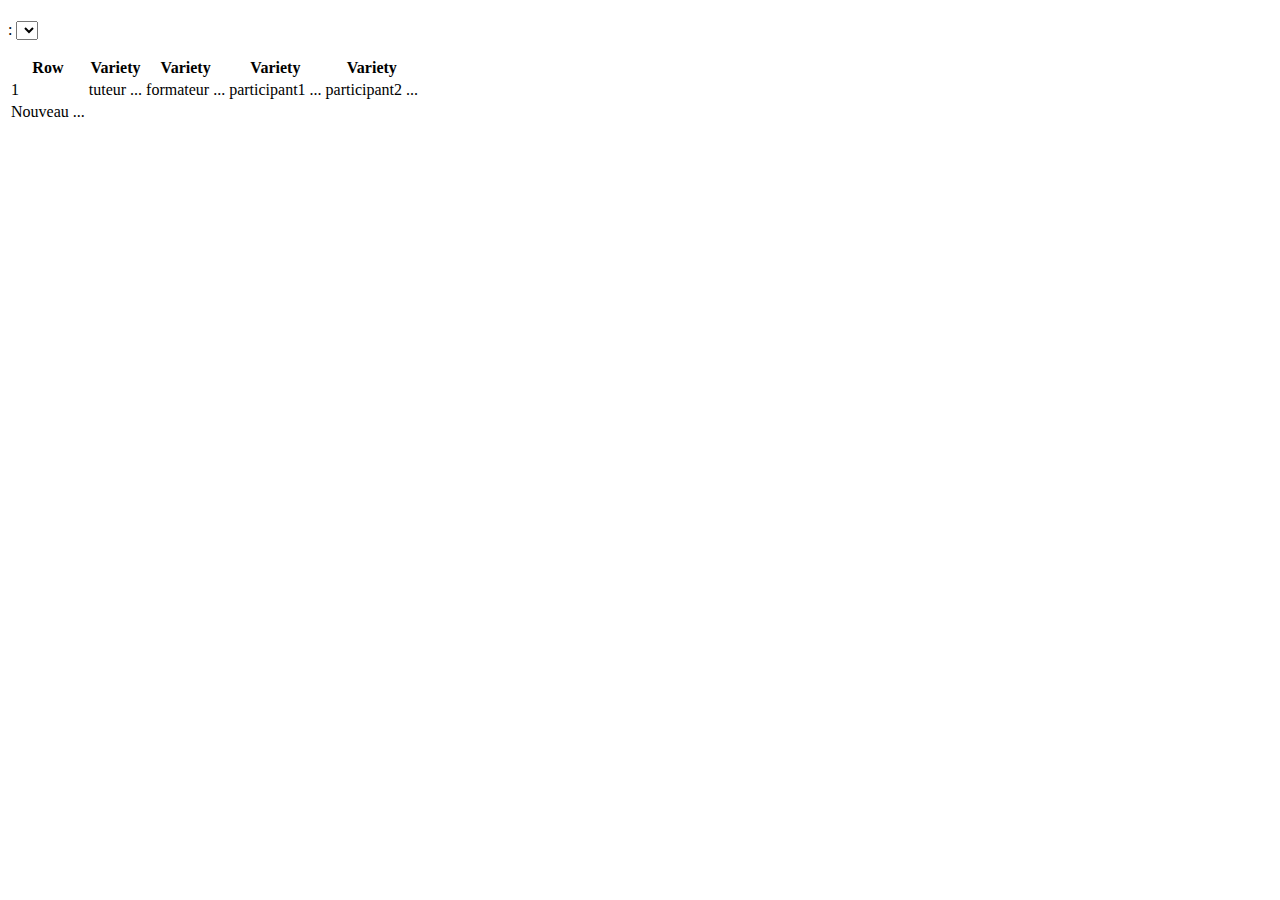
==== reseau-apprenant/src/main/resources/templates/formations.html @ 3685d2cf "Integration Thymeleaf" ====
<!DOCTYPE HTML>
<html xmlns:th="http://www.thymeleaf.org">
<head>
<title>Page des formations</title>
<meta http-equiv="Content-Type" content="text/html; charset=UTF-8" />
<script
	src="https://ajax.googleapis.com/ajax/libs/jquery/3.1.1/jquery.min.js">
	
</script>
<script type="text/javascript">
	$(document).ready(function() {
		$("#locales").change(function() {
			var selectedOption = $('#locales').val();
			if (selectedOption != '') {
				window.location.replace('list?lang=' + selectedOption);
			}
		});
	});
</script>
</head>
<body>
	<h1 th:text="#{welcome}"></h1>
	<span th:text="#{lang.change}"></span>:
	<select id="locales">
		<option value=""></option>
		<option value="en" th:text="#{lang.eng}"></option>
		<option value="fr" th:text="#{lang.fr}"></option>
	</select>
	<p th:text="#{welcome}"></p>
	<p th:text="'Hello, ' + ${name} + '!'" />
	<table>
		<thead>
			<tr>
				<th th:text="#{id}">Row</th>
				<th th:text="#{tuteur}">Variety</th>
				<th th:text="#{formateur}">Variety</th>
				<th th:text="#{participant1}">Variety</th>
				<th th:text="#{participant2}">Variety</th>
			</tr>
		</thead>
		<tbody>
			<tr th:each="formation : ${formations}">
				<td><a th:href="@{/formation/edit(id=${formation.id})}"
					th:text="${formation.id}">1</a></td>
				<td><a
					th:href="@{/participant/edit(id=${formation.tuteur.id})}"
					th:text="${formation.tuteur.nom}">tuteur ...</a></td>
				<td><a
					th:href="@{/participant/edit(id=${formation.formateur.id})}"
					th:text="${formation.formateur.nom}">formateur ...</a></td>
				<td><a
					th:href="@{/participant/edit(id=${formation.participant1.id})}"
					th:text="${formation.participant1.nom}">participant1 ...</a></td>
				<td><a
					th:href="@{/participant/edit(id=${formation.participant2.id})}"
					th:text="${formation.participant2.nom}">participant2 ...</a></td>
			</tr>
			<tr>
				<td><a th:href="@{/formation/new}" th:text="#{new}">Nouveau
						...</a></td>
			</tr>
		</tbody>
	</table>
</body>
</html>
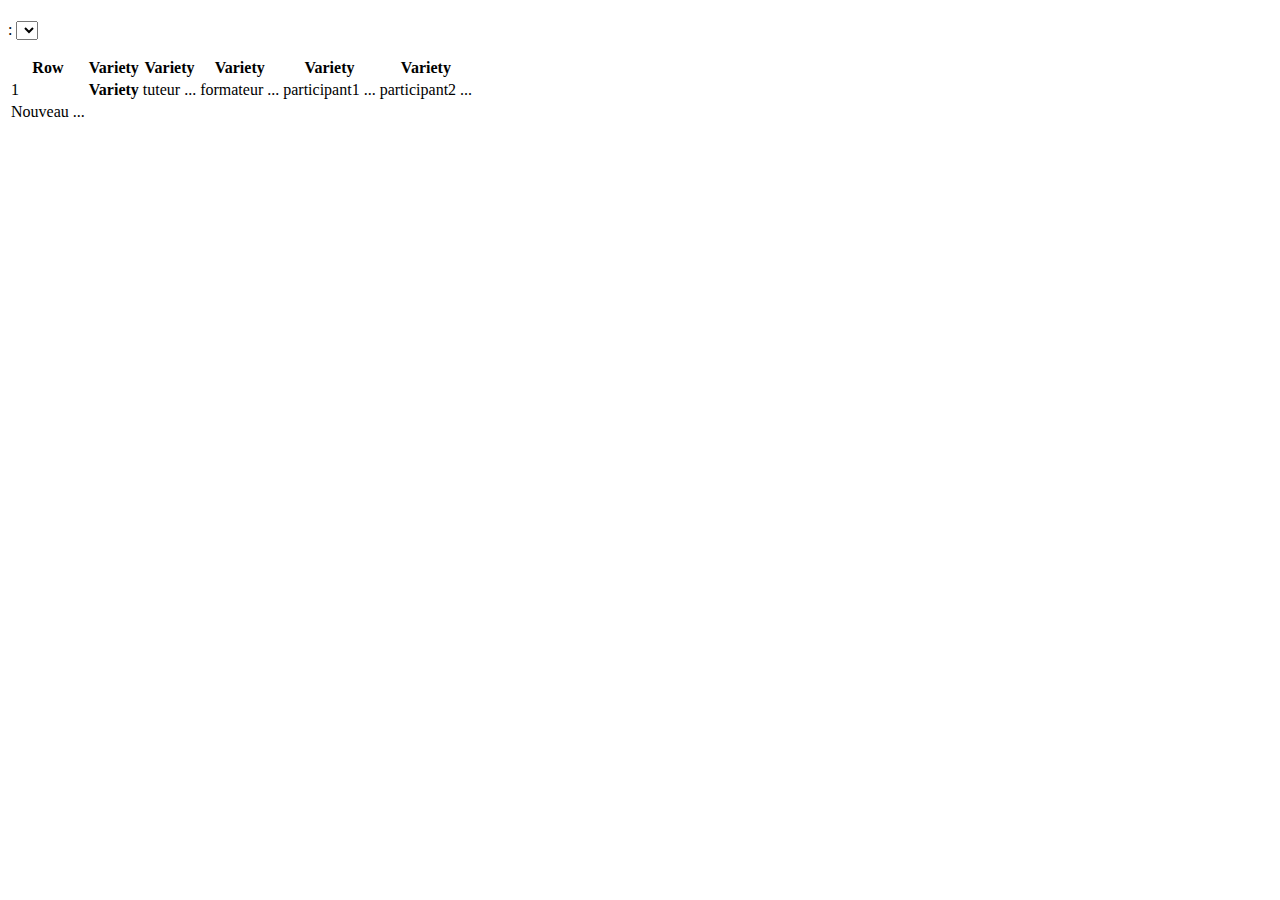
==== commit 2e5d80c6: "AJout des fonctionnalites ajoutParticipant et ajoutFormation" ====
--- a/reseau-apprenant/src/main/resources/templates/formations.html
+++ b/reseau-apprenant/src/main/resources/templates/formations.html
@@ -3,8 +3,7 @@
 <head>
 <title>Page des formations</title>
 <meta http-equiv="Content-Type" content="text/html; charset=UTF-8" />
-<script
-	src="https://ajax.googleapis.com/ajax/libs/jquery/3.1.1/jquery.min.js">
+<script src="https://ajax.googleapis.com/ajax/libs/jquery/3.1.1/jquery.min.js">
 	
 </script>
 <script type="text/javascript">
@@ -19,6 +18,7 @@
 </script>
 </head>
 <body>
+	<div th:replace="fragments/header :: header"></div>
 	<h1 th:text="#{welcome}"></h1>
 	<span th:text="#{lang.change}"></span>:
 	<select id="locales">
@@ -32,6 +32,7 @@
 		<thead>
 			<tr>
 				<th th:text="#{id}">Row</th>
+				<th th:text="#{date.formation}">Variety</th>
 				<th th:text="#{tuteur}">Variety</th>
 				<th th:text="#{formateur}">Variety</th>
 				<th th:text="#{participant1}">Variety</th>
@@ -40,24 +41,19 @@
 		</thead>
 		<tbody>
 			<tr th:each="formation : ${formations}">
-				<td><a th:href="@{/formation/edit(id=${formation.id})}"
-					th:text="${formation.id}">1</a></td>
-				<td><a
-					th:href="@{/participant/edit(id=${formation.tuteur.id})}"
-					th:text="${formation.tuteur.nom}">tuteur ...</a></td>
-				<td><a
-					th:href="@{/participant/edit(id=${formation.formateur.id})}"
-					th:text="${formation.formateur.nom}">formateur ...</a></td>
-				<td><a
-					th:href="@{/participant/edit(id=${formation.participant1.id})}"
-					th:text="${formation.participant1.nom}">participant1 ...</a></td>
-				<td><a
-					th:href="@{/participant/edit(id=${formation.participant2.id})}"
-					th:text="${formation.participant2.nom}">participant2 ...</a></td>
+				<td><a th:href="@{/formation/edit(id=${formation.id})}" th:text="${formation.id}">1</a></td>
+				<th th:text="${formation.dateFormation}">Variety</th>
+				<td><a th:href="@{/participant/edit(id=${formation.tuteur.id})}" th:text="${formation.tuteur.nom}">tuteur
+						...</a></td>
+				<td><a th:href="@{/participant/edit(id=${formation.formateur.id})}" th:text="${formation.formateur.nom}">formateur
+						...</a></td>
+				<td><a th:href="@{/participant/edit(id=${formation.participant1.id})}" th:text="${formation.participant1.nom}">participant1
+						...</a></td>
+				<td><a th:href="@{/participant/edit(id=${formation.participant2.id})}" th:text="${formation.participant2.nom}">participant2
+						...</a></td>
 			</tr>
 			<tr>
-				<td><a th:href="@{/formation/new}" th:text="#{new}">Nouveau
-						...</a></td>
+				<td><a th:href="@{/formation/new}" th:text="#{new}">Nouveau ...</a></td>
 			</tr>
 		</tbody>
 	</table>
